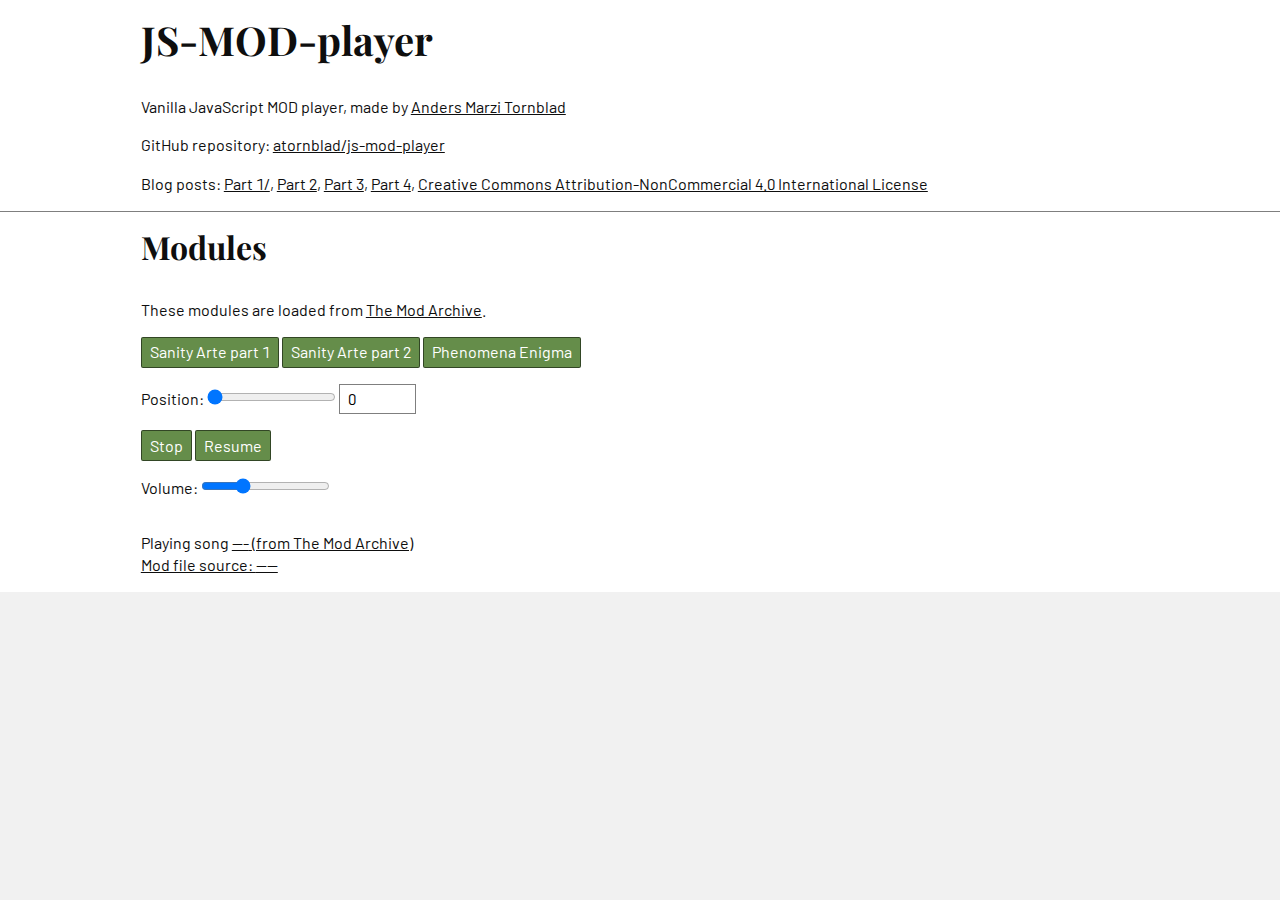
==== index.html @ cc7f456e "Added volume and blog posts" ====
<!DOCTYPE html>
<html lang="en">
<head>
    <!--
        AUTHOR NAME: Anders Marzi Tornblad
        GITHUB USER: atornblad
        GITHUB REPO: https://github.com/atornblad/js-mod-player
        LICENSE:     Creative Commons Attribution-NonCommercial 4.0 International License
                     https://creativecommons.org/licenses/by-nc/4.0/
    -->
    <meta charset="UTF-8">
    <meta http-equiv="X-UA-Compatible" content="IE=edge">
    <meta name="viewport" content="width=device-width, initial-scale=1.0">
    <title>JS-MOD-player by Anders Marzi Tornblad</title>
    <link rel="preconnect" href="https://fonts.gstatic.com">
    <link rel="preload" href="https://fonts.googleapis.com/css2?family=Barlow:ital,wght@0,400;0,700;1,400&family=JetBrains+Mono:ital,wght@0,400;0,700;1,400&family=Playfair+Display:wght@700&display=swap" as="style" onload="this.onload=null;this.rel='stylesheet'">
    <link rel="stylesheet" href="style.css">
    <link rel="license" href="https://creativecommons.org/licenses/by-nc/4.0/">
    <link rel="repository" href="https://github.com/atornblad/js-mod-player">
</head>

<body>
    <header>
        <h1>JS-MOD-player</h1>
        <p>Vanilla JavaScript MOD player, made by <a href="https://atornblad.se/">Anders Marzi Tornblad</a></p>
        <p>GitHub repository: <a href="https://github.com/atornblad/js-mod-player">atornblad/js-mod-player</a></p>
        <p>Blog posts: 
            <a href="https://atornblad.se/generating-sound-in-modern-web-audio-api">Part 1/</a>, 
            <a href="https://atornblad.se/loading-mod-files-in-the-browser">Part 2</a>, 
            <a href="https://atornblad.se/playing-a-full-song-almost">Part 3</a>, 
            <a href="https://atornblad.se/implementing-looping-and-the-first-effects">Part 4</a>, 
            <a href="https://atornblad.se/adding-pitch-related-effects/">Creative Commons Attribution-NonCommercial 4.0 International License</a></p>
    </header>
    <main>
        <h2>Modules</h2>
        <p>These modules are loaded from <a href="https://modarchive.org/">The Mod Archive</a>.</p>
        <p>
            <button class="mod-player" data-modinfo="https://modarchive.org/index.php?request=view_by_moduleid&query=41529" data-modfile="https://api.modarchive.org/downloads.php?moduleid=48324">Sanity Arte part 1</button>
            <button class="mod-player" data-modinfo="https://modarchive.org/index.php?request=view_by_moduleid&query=41529" data-modfile="https://api.modarchive.org/downloads.php?moduleid=41529">Sanity Arte part 2</button>
            <button class="mod-player" data-modinfo="https://modarchive.org/index.php?request=view_by_moduleid&query=101789" data-modfile="https://api.modarchive.org/downloads.php?moduleid=101789">Phenomena Enigma</button>
        </p>
        <p>
            <label for="songposrange">Position: </label>
            <input type="range" min="0" max="127" value="0" id="songposrange" />
            <input type="number" min="0" max="127" value="0" id="songposinput" />
        </p>
        <p>
            <button id="stop">Stop</button>
            <button id="resume">Resume</button>
        </p>
        <p>
            <label for="volume">Volume: </label>
            <input type="range" min="0" max="100" value="30" id="volume" />
        </p>
        <p id="song"></p>
        <p id="output">Playing song <a id="songinfo" href="" target="_blank"><span id="songname">---</span> <em>(from The Mod Archive)</em><br>
            Mod file source: <a id="modfile" href="" download>----</a></p>
    </main>

    <script type="module">
        import { ModPlayer } from './player.js';

        const
            spr = document.getElementById('songposrange'),
            spi = document.getElementById('songposinput'),
            stop = document.getElementById('stop'),
            resume = document.getElementById('resume'),
            song = document.getElementById('song'),
            output = document.getElementById('output'),
            songinfo = document.getElementById('songinfo'),
            songname = document.getElementById('songname'),
            modfile = document.getElementById('modfile'),
            volume = document.getElementById('volume');

        const modPlayer = new ModPlayer();

        spr.addEventListener('input', e => {
            spi.value = spr.value;
            modPlayer.setRow(parseInt(spr.value, 10), 0);
        });
        spi.addEventListener('input', e => {
            spr.value = spi.value;
            modPlayer.setRow(parseInt(spr.value, 10), 0);
        });
        stop.addEventListener('click', e => {
            modPlayer.stop();
        });
        resume.addEventListener('click', e => {
            modPlayer.resume();
        });
        volume.addEventListener('input', e => {
            modPlayer.setVolume(0.01 * volume.value);
        });

        const modPlayerButtons = Array.from(document.querySelectorAll('button.mod-player'));
        for (let button of modPlayerButtons) {
            const modFile = button.dataset.modfile;
            const infoUrl = button.dataset.modinfo;

            button.addEventListener('click', async (e) => {
                modPlayer.unload();
                await modPlayer.load(modFile);
                modPlayer.setVolume(0.01 * volume.value);
                modPlayer.watchRows((songPos, row) => {
                    spr.value = songPos;
                    spi.value = songPos;
                    output.textContent = `Song position: ${songPos}, bar: ${row >> 2} (row ${row})`;
                });

                spr.max = modPlayer.mod.length - 1;
                spi.max = modPlayer.mod.length - 1;

                songname.textContent = modPlayer.mod.name;
                songinfo.href = infoUrl;
                song.innerHTML = `Playing song <a target="_blank" href="${infoUrl}">${modPlayer.mod.name} <em>(From The Mod Archive)</em></a><br/>Mod file source: <a href="${modFile}" download>${modFile}</a><br/>`;

                await modPlayer.play();
            });
        }
    </script>
</body>
</html>
---- style.css ----
:root {
    --window-background: #f1f1f1;
    --main-background: #ffffff;
    --main-color: #0e0e0e;
    --button-background: #658d4a;
    --button-hover: #4a6935;
    --button-text: #ffffff;
    --input-background: #ffffff;
    --border: rgba(0, 0, 0, 0.5);
}
@media (prefers-color-scheme: dark) {
     :root {
        --window-background: #0f0f0f;
        --main-background: #000000;
        --main-color: #ffffff;
        --button-background: #8ab66d;
        --button-hover: #addc8d;
        --button-text: #000000;
        --input-background: #999999;
        --border: rgba(255, 255, 255, 0.5);
    }
}

* {
    margin: 0;
    padding: 0;
    font-size: inherit;
    font-weight: inherit;
    font-style: inherit;
    font-variant-numeric: tabular-nums;
    color: inherit;
    border: 0 none;
    line-height: inherit;
    font-family: inherit;
    box-sizing: border-box;
}
html {
    font-size: 16px;
    font-family: "Barlow", "Arial", "Helvetica", sans-serif;
    line-height: 1.4;
    background-color: var(--window-background);
    color: var(--main-color);
    display: block;
}
body {
    display: flex;
    flex-direction: column;
    justify-content: flex-start;
    align-items: stretch;
}
header {
    background-color: var(--main-background);
    padding: 1rem;
    display: flex;
    flex-direction: column;
    align-items: center;
}
header > * {
    width: 80%;
}
main {
    background-color: var(--main-background);
    padding: 1rem;
    margin-bottom: 1rem;
    display: flex;
    flex-direction: column;
    align-items: center;
    border-top: 1px solid var(--border);
}
main > * {
    width: 80%;
}
h1 {
    font-size: 2.5rem;
    font-family: 'Playfair Display', Georgia, serif;
    font-weight: 700;
    line-height: 1.2;
    margin-bottom: 1rem;
}
h2 {
    font-size: 2rem;
    font-family: 'Playfair Display', Georgia, serif;
    font-weight: 700;
    line-height: 1.2;
    margin-bottom: 1rem;
}
h1 + p, h2 + p, p + p {
    margin-top: 1rem;
}

button {
    border: 1px solid var(--border);
    padding: 0.2rem 0.5rem;
    cursor: pointer;
    border-radius: 2px;
    background-color: var(--button-background);
    color: var(--button-text);
}
button:hover {
    background-color: var(--button-hover);
}
input[type=number] {
    border: 1px solid var(--border);
    padding: 0.2rem 0.5rem;
    background-color: var(--input-background);
    color: #000;
}
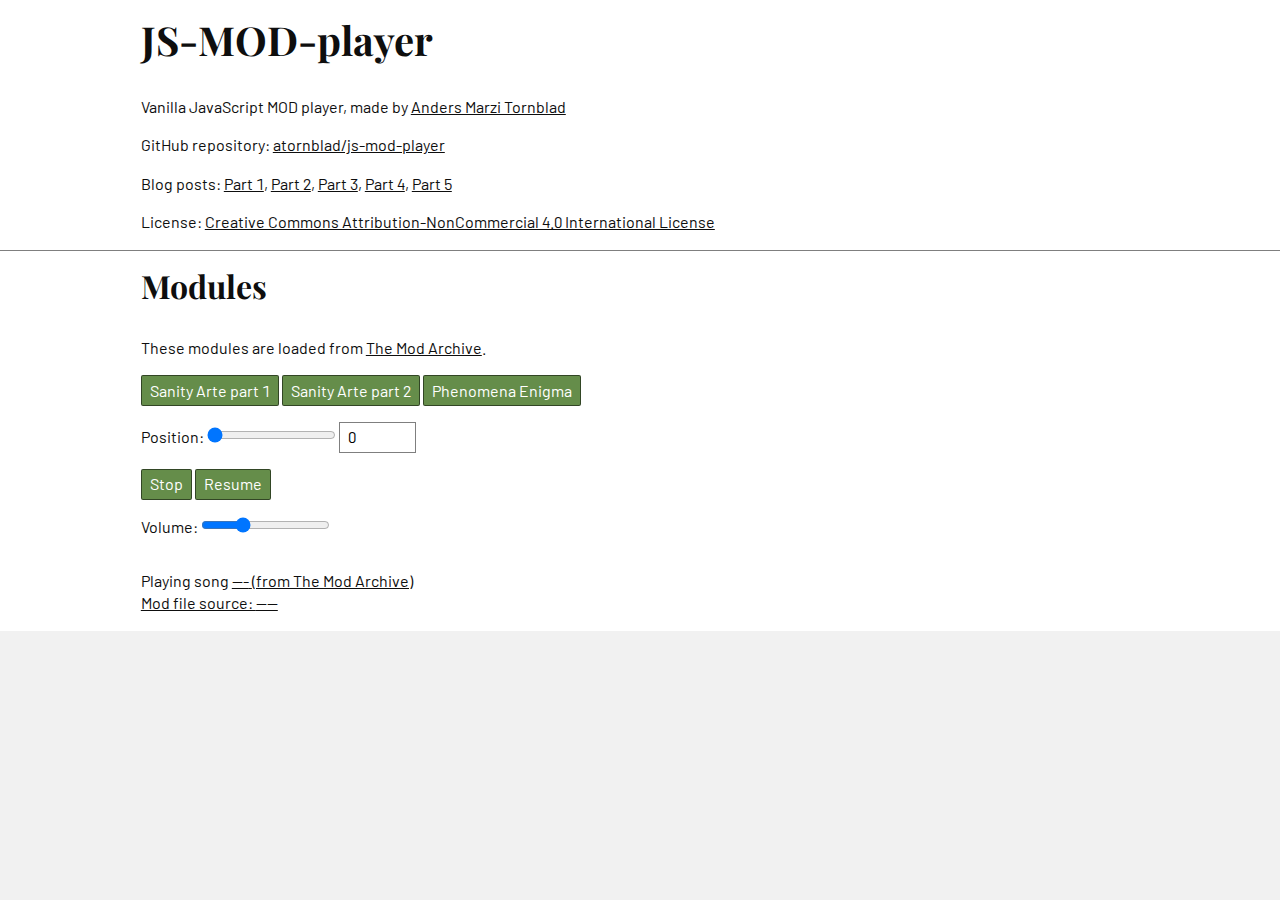
==== commit 52d82090: "Fixed broken index.html" ====
--- a/index.html
+++ b/index.html
@@ -25,11 +25,12 @@
         <p>Vanilla JavaScript MOD player, made by <a href="https://atornblad.se/">Anders Marzi Tornblad</a></p>
         <p>GitHub repository: <a href="https://github.com/atornblad/js-mod-player">atornblad/js-mod-player</a></p>
         <p>Blog posts: 
-            <a href="https://atornblad.se/generating-sound-in-modern-web-audio-api">Part 1/</a>, 
+            <a href="https://atornblad.se/generating-sound-in-modern-web-audio-api">Part 1</a>, 
             <a href="https://atornblad.se/loading-mod-files-in-the-browser">Part 2</a>, 
             <a href="https://atornblad.se/playing-a-full-song-almost">Part 3</a>, 
             <a href="https://atornblad.se/implementing-looping-and-the-first-effects">Part 4</a>, 
-            <a href="https://atornblad.se/adding-pitch-related-effects/">Creative Commons Attribution-NonCommercial 4.0 International License</a></p>
+            <a href="https://atornblad.se/adding-pitch-related-effects/">Part 5</a></p>
+            <p>License: <a href="http://creativecommons.org/licenses/by-nc/4.0/">Creative Commons Attribution-NonCommercial 4.0 International License</a></p>
     </header>
     <main>
         <h2>Modules</h2>
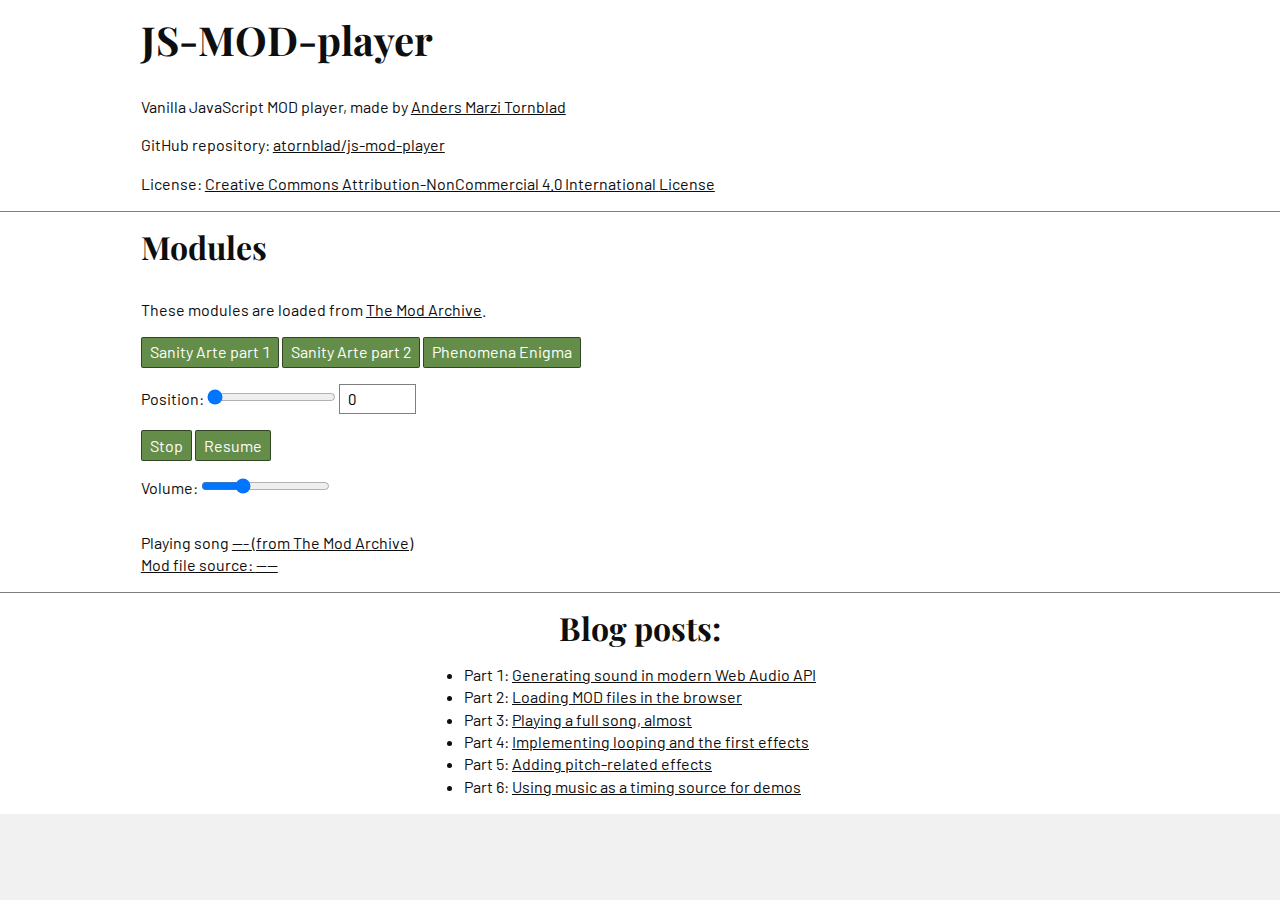
==== commit 762784d7: "Added new blog post and moved around stuff in the demo UI" ====
--- a/index.html
+++ b/index.html
@@ -24,13 +24,7 @@
         <h1>JS-MOD-player</h1>
         <p>Vanilla JavaScript MOD player, made by <a href="https://atornblad.se/">Anders Marzi Tornblad</a></p>
         <p>GitHub repository: <a href="https://github.com/atornblad/js-mod-player">atornblad/js-mod-player</a></p>
-        <p>Blog posts: 
-            <a href="https://atornblad.se/generating-sound-in-modern-web-audio-api">Part 1</a>, 
-            <a href="https://atornblad.se/loading-mod-files-in-the-browser">Part 2</a>, 
-            <a href="https://atornblad.se/playing-a-full-song-almost">Part 3</a>, 
-            <a href="https://atornblad.se/implementing-looping-and-the-first-effects">Part 4</a>, 
-            <a href="https://atornblad.se/adding-pitch-related-effects/">Part 5</a></p>
-            <p>License: <a href="http://creativecommons.org/licenses/by-nc/4.0/">Creative Commons Attribution-NonCommercial 4.0 International License</a></p>
+        <p>License: <a href="http://creativecommons.org/licenses/by-nc/4.0/">Creative Commons Attribution-NonCommercial 4.0 International License</a></p>
     </header>
     <main>
         <h2>Modules</h2>
@@ -57,6 +51,17 @@
         <p id="output">Playing song <a id="songinfo" href="" target="_blank"><span id="songname">---</span> <em>(from The Mod Archive)</em><br>
             Mod file source: <a id="modfile" href="" download>----</a></p>
     </main>
+    <footer>
+        <h2>Blog posts:</h2>
+        <ul>
+            <li>Part 1: <a href="https://atornblad.se/generating-sound-in-modern-web-audio-api">Generating sound in modern Web Audio API</a></li>
+            <li>Part 2: <a href="https://atornblad.se/loading-mod-files-in-the-browser">Loading MOD files in the browser</a></li> 
+            <li>Part 3: <a href="https://atornblad.se/playing-a-full-song-almost">Playing a full song, almost</a></li>
+            <li>Part 4: <a href="https://atornblad.se/implementing-looping-and-the-first-effects">Implementing looping and the first effects</a></li>
+            <li>Part 5: <a href="https://atornblad.se/adding-pitch-related-effects/">Adding pitch-related effects</a></li>
+            <li>Part 6: <a href="https://atornblad.se/adding-pitch-related-effects/">Using music as a timing source for demos</a></li>
+        </ul>
+    </footer>
 
     <script type="module">
         import { ModPlayer } from './player.js';
--- a/style.css
+++ b/style.css
@@ -61,11 +61,19 @@
 main {
     background-color: var(--main-background);
     padding: 1rem;
-    margin-bottom: 1rem;
     display: flex;
     flex-direction: column;
     align-items: center;
     border-top: 1px solid var(--border);
+}
+footer {
+    background-color: var(--main-background);
+    padding: 1rem;
+    display: flex;
+    flex-direction: column;
+    align-items: center;
+    border-top: 1px solid var(--border);
+    margin-bottom: 1rem;
 }
 main > * {
     width: 80%;
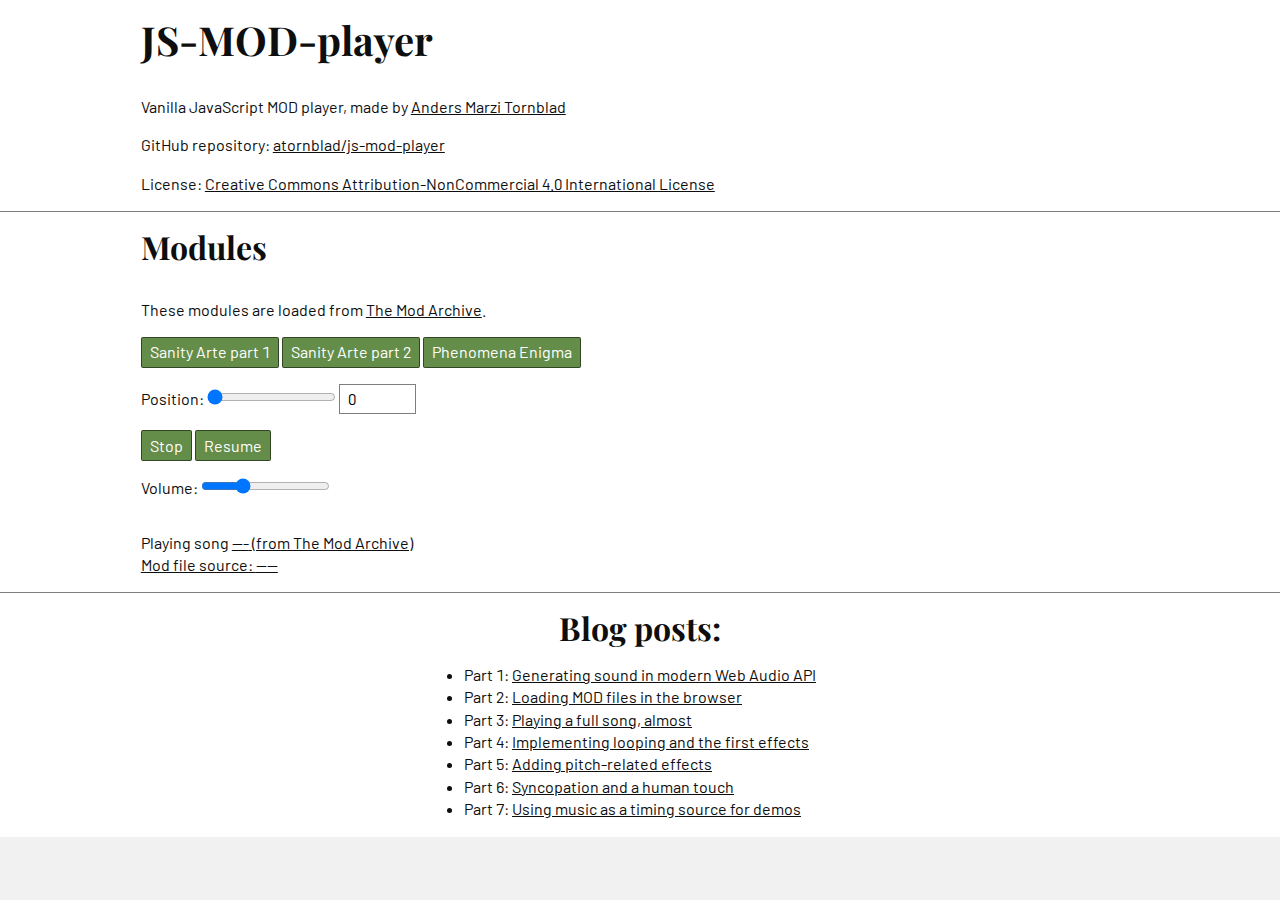
==== commit 76b493e9: "Added the last article link" ====
--- a/index.html
+++ b/index.html
@@ -30,7 +30,7 @@
         <h2>Modules</h2>
         <p>These modules are loaded from <a href="https://modarchive.org/">The Mod Archive</a>.</p>
         <p>
-            <button class="mod-player" data-modinfo="https://modarchive.org/index.php?request=view_by_moduleid&query=41529" data-modfile="https://api.modarchive.org/downloads.php?moduleid=48324">Sanity Arte part 1</button>
+            <button class="mod-player" data-modinfo="https://modarchive.org/index.php?request=view_by_moduleid&query=48324" data-modfile="https://api.modarchive.org/downloads.php?moduleid=48324">Sanity Arte part 1</button>
             <button class="mod-player" data-modinfo="https://modarchive.org/index.php?request=view_by_moduleid&query=41529" data-modfile="https://api.modarchive.org/downloads.php?moduleid=41529">Sanity Arte part 2</button>
             <button class="mod-player" data-modinfo="https://modarchive.org/index.php?request=view_by_moduleid&query=101789" data-modfile="https://api.modarchive.org/downloads.php?moduleid=101789">Phenomena Enigma</button>
         </p>
@@ -58,8 +58,9 @@
             <li>Part 2: <a href="https://atornblad.se/loading-mod-files-in-the-browser">Loading MOD files in the browser</a></li> 
             <li>Part 3: <a href="https://atornblad.se/playing-a-full-song-almost">Playing a full song, almost</a></li>
             <li>Part 4: <a href="https://atornblad.se/implementing-looping-and-the-first-effects">Implementing looping and the first effects</a></li>
-            <li>Part 5: <a href="https://atornblad.se/adding-pitch-related-effects/">Adding pitch-related effects</a></li>
-            <li>Part 6: <a href="https://atornblad.se/adding-pitch-related-effects/">Using music as a timing source for demos</a></li>
+            <li>Part 5: <a href="https://atornblad.se/adding-pitch-related-effects">Adding pitch-related effects</a></li>
+            <li>Part 6: <a href="https://atornblad.se/syncopation-and-a-human-touch">Syncopation and a human touch</a></li>
+            <li>Part 7: <a href="https://atornblad.se/using-music-as-a-timing-source-for-demos">Using music as a timing source for demos</a></li>
         </ul>
     </footer>
 
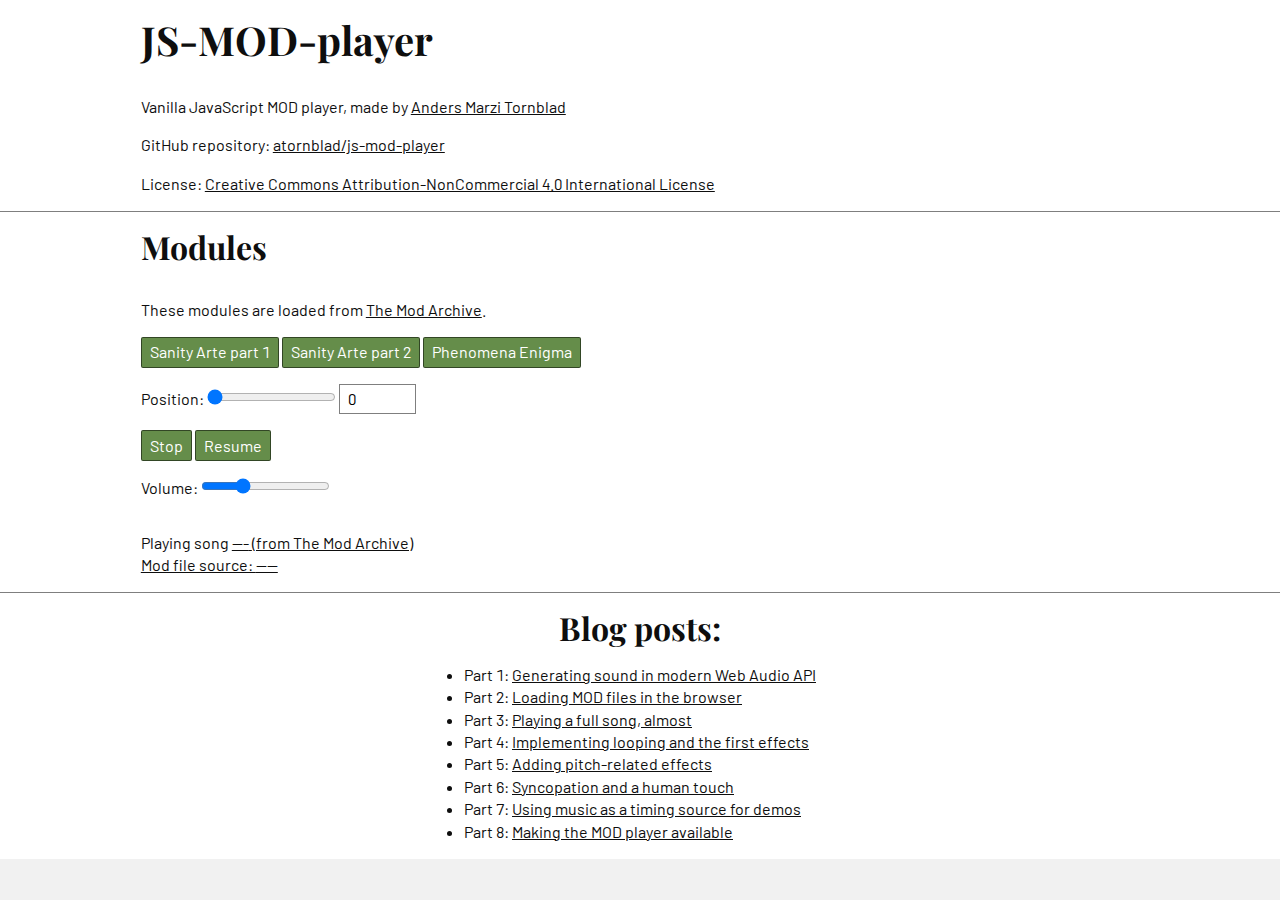
==== commit f3d4ad19: "Added link to last blog post in example page" ====
--- a/index.html
+++ b/index.html
@@ -61,11 +61,12 @@
             <li>Part 5: <a href="https://atornblad.se/adding-pitch-related-effects">Adding pitch-related effects</a></li>
             <li>Part 6: <a href="https://atornblad.se/syncopation-and-a-human-touch">Syncopation and a human touch</a></li>
             <li>Part 7: <a href="https://atornblad.se/using-music-as-a-timing-source-for-demos">Using music as a timing source for demos</a></li>
+            <li>Part 8: <a href="https://atornblad.se/making-the-mod-player-available">Making the MOD player available</a></li>
         </ul>
     </footer>
 
     <script type="module">
-        import { ModPlayer } from './player.js';
+        import { ModPlayer } from 'https://atornblad.se/files/js-mod-player/player.js';
 
         const
             spr = document.getElementById('songposrange'),
@@ -79,7 +80,8 @@
             modfile = document.getElementById('modfile'),
             volume = document.getElementById('volume');
 
-        const modPlayer = new ModPlayer();
+        const audio = new AudioContext();
+        const modPlayer = new ModPlayer(audio);
 
         spr.addEventListener('input', e => {
             spi.value = spr.value;
@@ -104,6 +106,8 @@
             const modFile = button.dataset.modfile;
             const infoUrl = button.dataset.modinfo;
 
+            let stopped = false;
+
             button.addEventListener('click', async (e) => {
                 modPlayer.unload();
                 await modPlayer.load(modFile);
@@ -111,7 +115,13 @@
                 modPlayer.watchRows((songPos, row) => {
                     spr.value = songPos;
                     spi.value = songPos;
-                    output.textContent = `Song position: ${songPos}, bar: ${row >> 2} (row ${row})`;
+                    if (!stopped) {
+                        output.textContent = `Song position: ${songPos}, bar: ${row >> 2} (row ${row})`;
+                    }
+                });
+                modPlayer.watchStop(() => {
+                    stopped = true;
+                    output.textContent = 'Song stopped';
                 });
 
                 spr.max = modPlayer.mod.length - 1;
@@ -121,9 +131,9 @@
                 songinfo.href = infoUrl;
                 song.innerHTML = `Playing song <a target="_blank" href="${infoUrl}">${modPlayer.mod.name} <em>(From The Mod Archive)</em></a><br/>Mod file source: <a href="${modFile}" download>${modFile}</a><br/>`;
 
-                await modPlayer.play();
+                modPlayer.play();
             });
         }
     </script>
 </body>
-</html>+</html>
